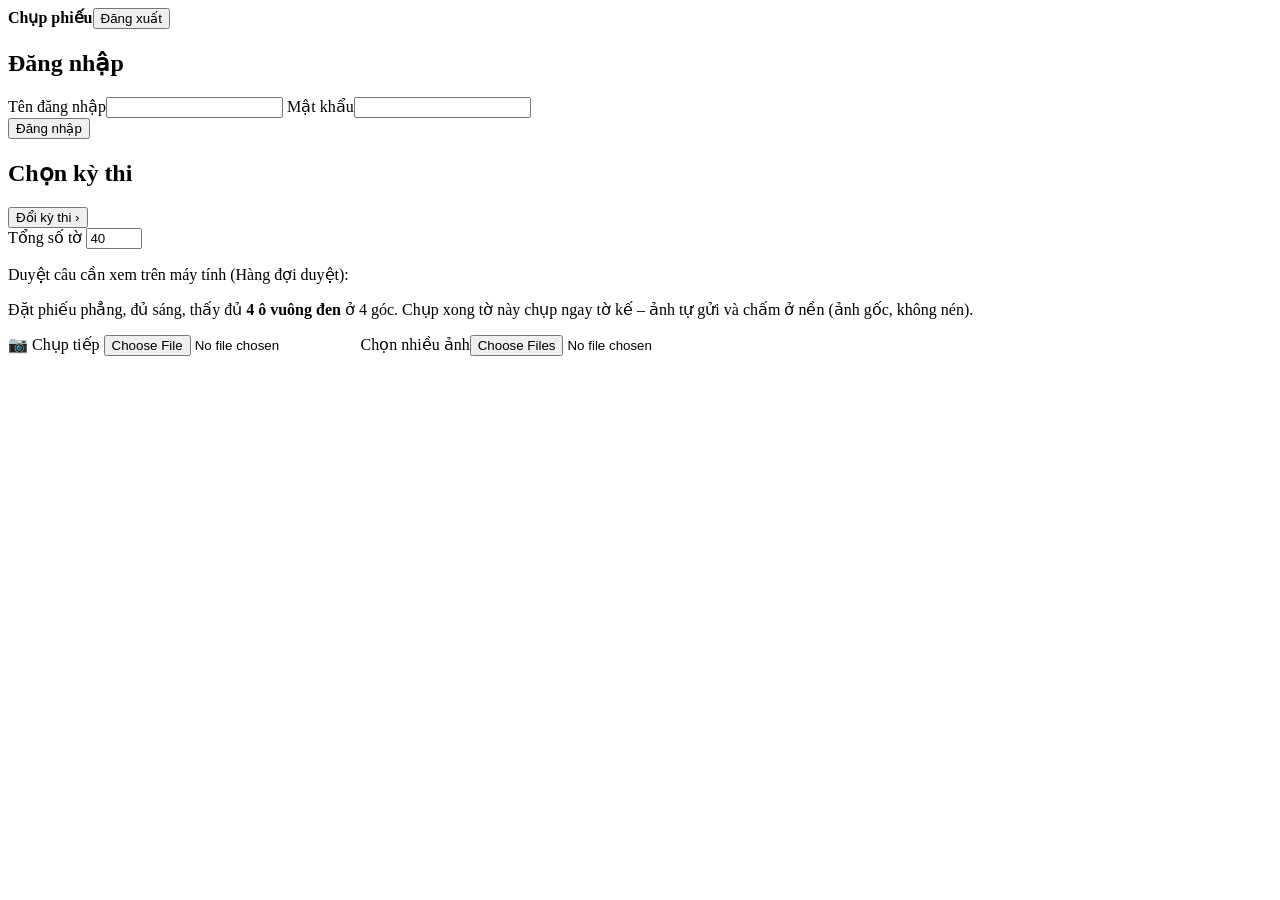
==== smart_exam_db/frontend/m.html @ 32275dc2 "feat(dien thoai): chup LIEN TUC – hang doi gui nen (toi da 2 song song), khong cho ket qua to truoc " ====
<!doctype html>
<html lang="vi">
<head>
<meta charset="utf-8">
<meta name="viewport" content="width=device-width, initial-scale=1, viewport-fit=cover">
<meta name="theme-color" content="#2f5fd0">
<title>Smart Exam – Chụp phiếu</title>
<link rel="icon" href="data:,">
<link rel="stylesheet" href="/app/m.css">
</head>
<body>
<header class="top"><b>Chụp phiếu</b><span id="who" class="who"></span><button type="button" id="logout" class="link hidden">Đăng xuất</button></header>

<!-- 1. Đăng nhập -->
<section id="v-login" class="view hidden">
  <h1>Đăng nhập</h1>
  <form id="f-login">
    <label>Tên đăng nhập<input id="lg-user" autocomplete="username" autocapitalize="none" required></label>
    <label>Mật khẩu<input id="lg-pass" type="password" autocomplete="current-password" required></label>
    <div id="lg-err" class="msg bad hidden"></div>
    <button class="big pri" type="submit">Đăng nhập</button>
  </form>
</section>

<!-- 2. Chọn kỳ thi -->
<section id="v-exams" class="view hidden">
  <h1>Chọn kỳ thi</h1>
  <div id="exam-list" class="list"></div>
</section>

<!-- 3. Chụp LIÊN TỤC: tổng kết (dính đầu) · danh sách tờ · nút chụp cố định ở đáy -->
<section id="v-cap" class="view hidden">
  <button type="button" id="doi-ky-thi" class="exam-head"><span id="cap-sub" class="sub"></span><b id="cap-title"></b><span class="sub">Đổi kỳ thi ›</span></button>
  <div id="tong-ket" class="tong-ket">
    <div class="so" id="tk-so"></div>
    <div class="row-tong"><label class="tong-to">Tổng số tờ <input id="tong-to" type="number" inputmode="numeric" min="1" max="500" value="40"></label>
      <span id="tk-cho" class="small muted"></span></div>
    <p class="duyet">Duyệt câu cần xem trên máy tính (Hàng đợi duyệt): <code id="lk-duyet"></code></p>
  </div>
  <ol id="ds-to" class="ds-to"></ol>
  <p id="goi-y" class="hint">Đặt phiếu phẳng, đủ sáng, thấy đủ <b>4 ô vuông đen</b> ở 4 góc. Chụp xong tờ này chụp ngay tờ kế – ảnh tự gửi và chấm ở nền (ảnh gốc, không nén).</p>
  <div class="dock">
    <label class="big pri cam" id="cam-btn"><span id="cam-txt">📷 Chụp tiếp</span>
      <input type="file" id="cam" accept="image/*" capture="environment"></label>
    <label class="phu" id="nhieu-btn">Chọn nhiều ảnh<input type="file" id="nhieu" accept="image/*" multiple></label>
  </div>
</section>

<div id="toast" class="toast hidden"></div>
<script src="/app/m_hang_doi.js"></script>
<script src="/app/m.js"></script>
</body>
</html>
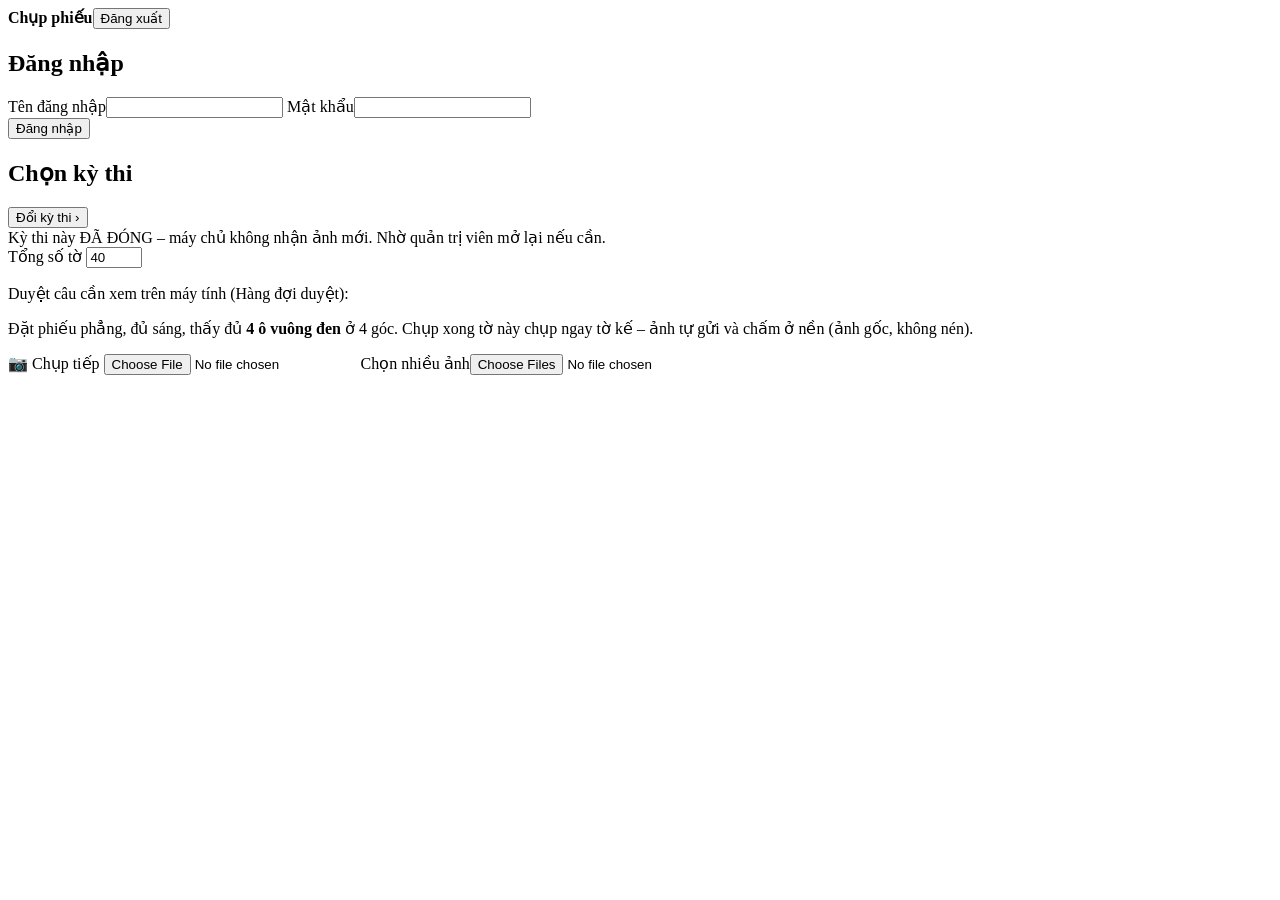
==== commit a1ed174d: "feat(H3): trang bìa kỳ thi (PDF + mã QR /m?kythi=<id>) và chọn sẵn kỳ thi trên trang điện thoại /m -" ====
--- a/smart_exam_db/frontend/m.html
+++ b/smart_exam_db/frontend/m.html
@@ -14,6 +14,7 @@
 <!-- 1. Đăng nhập -->
 <section id="v-login" class="view hidden">
   <h1>Đăng nhập</h1>
+  <p id="lg-kythi" class="hint hidden"></p>
   <form id="f-login">
     <label>Tên đăng nhập<input id="lg-user" autocomplete="username" autocapitalize="none" required></label>
     <label>Mật khẩu<input id="lg-pass" type="password" autocomplete="current-password" required></label>
@@ -25,12 +26,14 @@
 <!-- 2. Chọn kỳ thi -->
 <section id="v-exams" class="view hidden">
   <h1>Chọn kỳ thi</h1>
+  <div id="exam-msg" class="msg bad hidden"></div>
   <div id="exam-list" class="list"></div>
 </section>
 
 <!-- 3. Chụp LIÊN TỤC: tổng kết (dính đầu) · danh sách tờ · nút chụp cố định ở đáy -->
 <section id="v-cap" class="view hidden">
   <button type="button" id="doi-ky-thi" class="exam-head"><span id="cap-sub" class="sub"></span><b id="cap-title"></b><span class="sub">Đổi kỳ thi ›</span></button>
+  <div id="cap-dong" class="msg bad hidden">Kỳ thi này ĐÃ ĐÓNG – máy chủ không nhận ảnh mới. Nhờ quản trị viên mở lại nếu cần.</div>
   <div id="tong-ket" class="tong-ket">
     <div class="so" id="tk-so"></div>
     <div class="row-tong"><label class="tong-to">Tổng số tờ <input id="tong-to" type="number" inputmode="numeric" min="1" max="500" value="40"></label>
@@ -47,7 +50,9 @@
 </section>
 
 <div id="toast" class="toast hidden"></div>
+<script src="/app/ten_tep.js"></script>
 <script src="/app/m_hang_doi.js"></script>
+<script src="/app/m_kythi.js"></script>
 <script src="/app/m.js"></script>
 </body>
 </html>
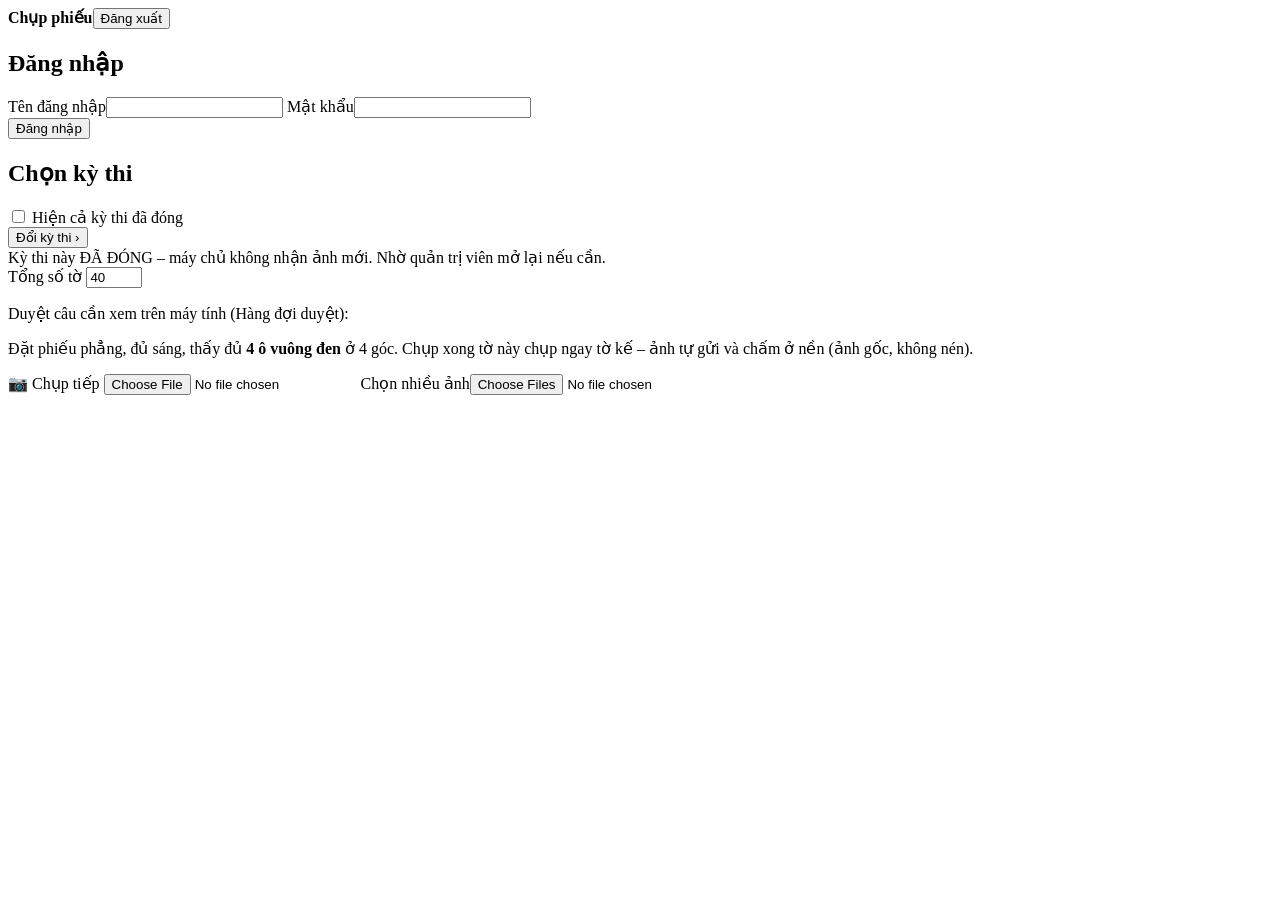
==== commit 870cd775: "feat(V2): ẩn kỳ thi đã đóng khỏi ô chọn kỳ thi (thanh bên /app/ và "Chọn kỳ thi" /m), tuỳ chọn "Hiện" ====
--- a/smart_exam_db/frontend/m.html
+++ b/smart_exam_db/frontend/m.html
@@ -28,6 +28,7 @@
   <h1>Chọn kỳ thi</h1>
   <div id="exam-msg" class="msg bad hidden"></div>
   <div id="exam-list" class="list"></div>
+  <label class="hien-dong hidden" id="hien-dong-wrap"><input type="checkbox" id="hien-dong"> Hiện cả kỳ thi đã đóng <span id="so-dong" class="muted"></span></label>
 </section>
 
 <!-- 3. Chụp LIÊN TỤC: tổng kết (dính đầu) · danh sách tờ · nút chụp cố định ở đáy -->
@@ -51,6 +52,8 @@
 
 <div id="toast" class="toast hidden"></div>
 <script src="/app/ten_tep.js"></script>
+<script src="/app/loi_tai.js"></script>
+<script src="/app/ky_thi_dong.js"></script>
 <script src="/app/m_hang_doi.js"></script>
 <script src="/app/m_kythi.js"></script>
 <script src="/app/m.js"></script>
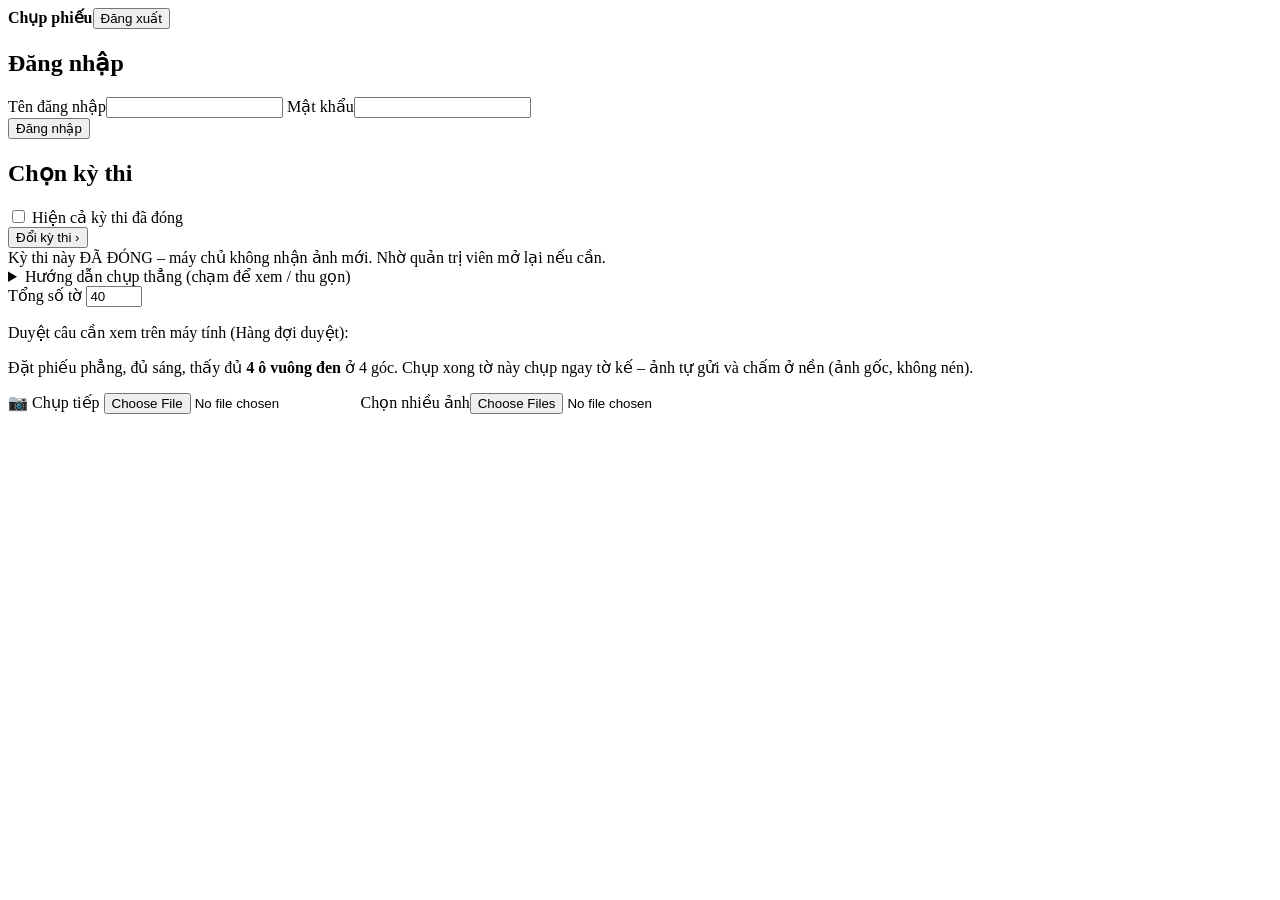
==== commit 304adc04: "﻿feat(AA3): /m – khối hướng dẫn chụp thẳng thu gọn được (details/summary, chỉ HTML/CSS) Song song vớ" ====
--- a/smart_exam_db/frontend/m.html
+++ b/smart_exam_db/frontend/m.html
@@ -35,6 +35,17 @@
 <section id="v-cap" class="view hidden">
   <button type="button" id="doi-ky-thi" class="exam-head"><span id="cap-sub" class="sub"></span><b id="cap-title"></b><span class="sub">Đổi kỳ thi ›</span></button>
   <div id="cap-dong" class="msg bad hidden">Kỳ thi này ĐÃ ĐÓNG – máy chủ không nhận ảnh mới. Nhờ quản trị viên mở lại nếu cần.</div>
+  <!-- AA3: hướng dẫn chụp thẳng – chỉ HTML/CSS (details/summary), không đổi logic camera hay hàng đợi gửi -->
+  <details id="hd-chup" class="hd-chup">
+    <summary>Hướng dẫn chụp thẳng <span class="hint">(chạm để xem / thu gọn)</span></summary>
+    <ol>
+      <li><b>Giữ điện thoại song song với tờ giấy</b> – nhìn thẳng từ trên xuống, không chụp xiên.</li>
+      <li><b>Thấy đủ 4 ô vuông đen</b> ở 4 góc phiếu, không ô nào sát mép hoặc bị cắt.</li>
+      <li><b>Đủ sáng, không bóng đổ</b> – không để bóng tay / bóng điện thoại đè lên phiếu; tránh đèn chói phản chiếu.</li>
+      <li><b>Viết chữ số rõ trong ô</b> SBD và mã đề – mỗi ô một chữ số, không lấn ra viền.</li>
+      <li>Giữ yên tay đến khi chụp xong để ảnh không bị nhoè.</li>
+    </ol>
+  </details>
   <div id="tong-ket" class="tong-ket">
     <div class="so" id="tk-so"></div>
     <div class="row-tong"><label class="tong-to">Tổng số tờ <input id="tong-to" type="number" inputmode="numeric" min="1" max="500" value="40"></label>
@@ -54,6 +65,7 @@
 <script src="/app/ten_tep.js"></script>
 <script src="/app/loi_tai.js"></script>
 <script src="/app/ky_thi_dong.js"></script>
+<script src="/app/ly_do_cot.js"></script>
 <script src="/app/m_hang_doi.js"></script>
 <script src="/app/m_kythi.js"></script>
 <script src="/app/m.js"></script>
